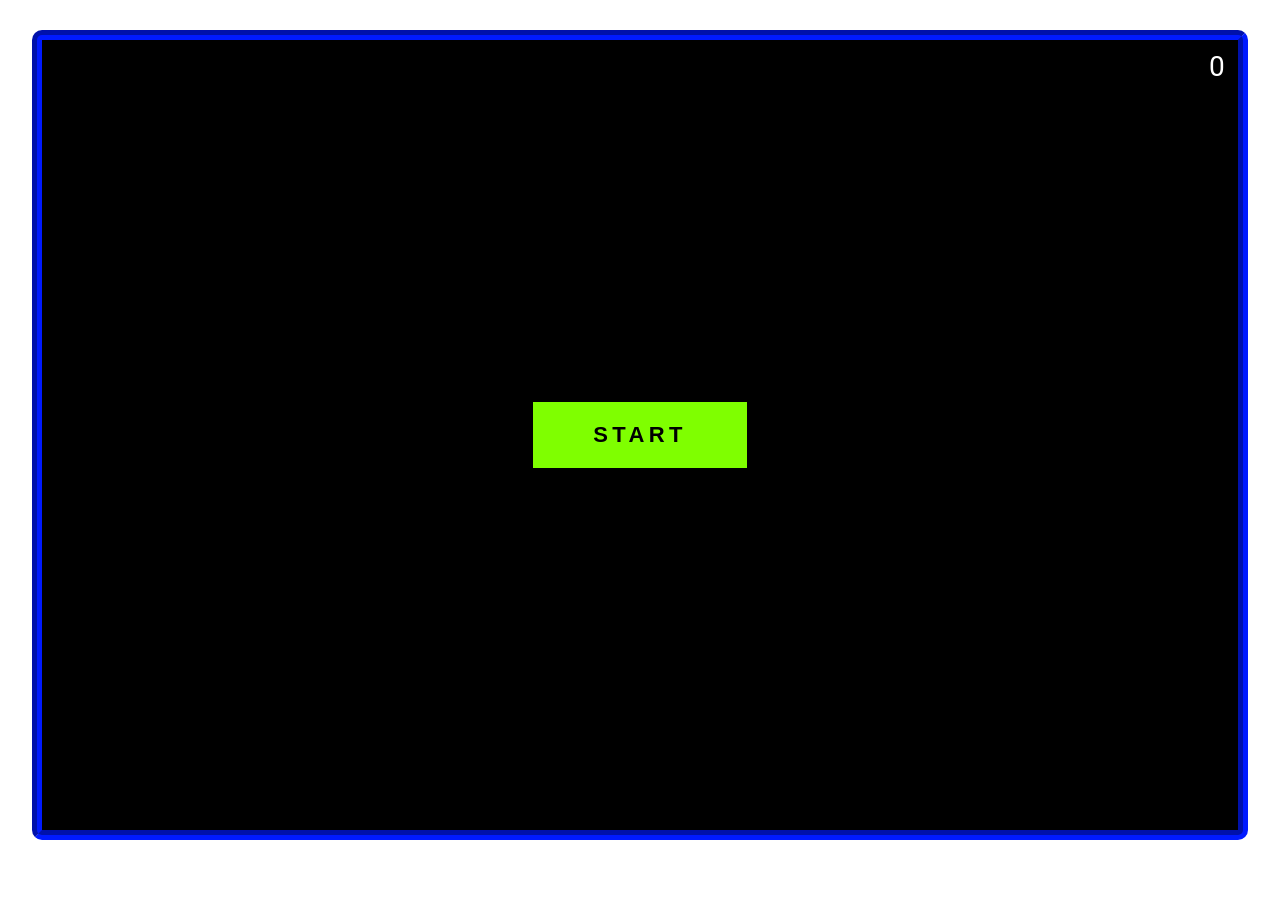
==== midterm/index.html @ 02acaff1 "started" ====
<!DOCTYPE html>
<html>

<head>
    <title>Snake Game</title>
    <meta charset="utf-8" />
    <link rel="preconnect" href="https://fonts.gstatic.com" />
    <link href="https://fonts.googleapis.com/css2?family=Roboto&display=swap" rel="stylesheet" />
    <link rel="stylesheet" type="text/css" href="styles/snake.css" />
    <script src="js/bird.js"></script>
    <script src="js/target.js"></script>
    <script src="js/snake.js"></script>
    <script src="js/grid.js"></script>
    <script src="js/game.js"></script>

</head>

<body>
    <div id="parent">
        <button class="startButton">START</button>
    </div>
    <div id="score">0</div>
    </div>
</body>

</html>
---- midterm/styles/snake.css ----
* {
    margin: 0;
    padding: 0;
    box-sizing: border-box;
}

#parent {
    position: relative;
    width: 95vw;
    height: 90vh;
    min-height: 500px;
    margin: 30px auto 0 auto;
    background-color: black;
    border: 10px solid rgb(0, 26, 255);
    border-style: groove;
    border-radius: 10px;
    overflow: hidden;
    display: flex;
    align-items: center;
    justify-content: center;
}

.box {
    margin: 10px;
    width: 20px;
    min-height: 20px;
    padding: 1px;
    background: rgb(112, 184, 226);
    position: absolute;
    /* style */
    border: solid;
    border-width: 2px;
    border-color: yellow;
    left: 0px;
    top: 0px;
}

.target {
    position: absolute;
    width: 20px;
    height: 20px;
    background-color: blue;
    border: 2px solid red;
}

.bird {
    position: absolute;
    margin: 10px;
    width: 20px;
    min-height: 20px;
    padding: 4px;
    background-color: rgb(255, 170, 0);
    border: solid;
    border-width: 2px;
    border-color: rgb(0, 255, 4);
    border-radius: 25px;
}

#score {
    position: fixed;
    top: 40px;
    right: 40px;
    font-size: 28px;
    font-family: 'Roboto', sans-serif;
    color: white;
    padding: 10px 15px;
    z-index: 1000;
}

.startButton {
    position: relative;
    font-family: 'Orbitron', sans-serif;
    font-size: 22px;
    font-weight: 700;
    letter-spacing: 0.2em;
    text-transform: uppercase;
    color: black;
    background: chartreuse;
    border: none;
    padding: 20px 60px;
    cursor: pointer;

}
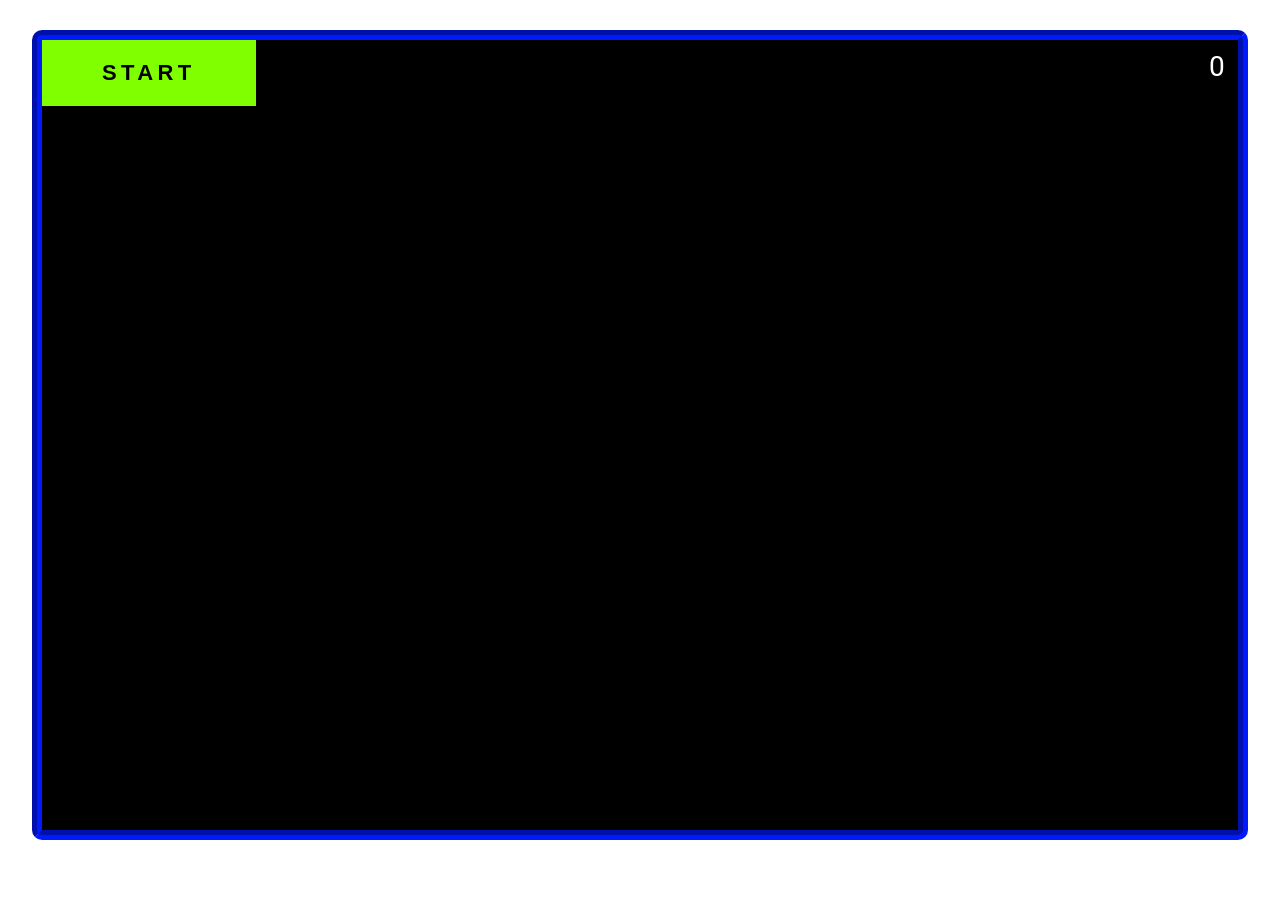
==== commit d6fc8e50: "Added instructions page" ====
--- a/midterm/index.html
+++ b/midterm/index.html
@@ -18,6 +18,22 @@
 <body>
     <div id="parent">
         <button class="startButton">START</button>
+        <div id="instructions" style="display:none;">
+            <h2>GAME INSTRUCTIONS</h2>
+            <br>
+            <p>Grow the snake as much as possible.</p>
+            <br>
+            <p>Use ➝ to go right</p>
+            <p>Use ← to go left</p>
+            <p>Use ↑ to go up</p>
+            <p>Use ↓ to go down</p>
+            <br>
+            <p>Do NOT hit the corners, as you will lose.</p>
+            <p>Avoid the green and orange birds, as you will lose a point.</p>
+            <br>
+            <p>Press PLAY to start!</p>
+            <button id="playButton">PLAY</button>
+        </div>
     </div>
     <div id="score">0</div>
     </div>
--- a/midterm/styles/snake.css
+++ b/midterm/styles/snake.css
@@ -15,45 +15,51 @@
     border-style: groove;
     border-radius: 10px;
     overflow: hidden;
-    display: flex;
+    /* display: flex;
     align-items: center;
-    justify-content: center;
+    justify-content: center; */
 }
 
 .box {
-    margin: 10px;
+    position: absolute;
     width: 20px;
     min-height: 20px;
-    padding: 1px;
+    margin: 0;
+    padding: 0;
     background: rgb(112, 184, 226);
-    position: absolute;
+    border: 2px solid yellow;
+
     /* style */
-    border: solid;
+    /* border: solid;
     border-width: 2px;
     border-color: yellow;
     left: 0px;
-    top: 0px;
+    top: 0px; */
 }
 
 .target {
     position: absolute;
     width: 20px;
     height: 20px;
+    margin: 0;
+    padding: 0;
     background-color: blue;
     border: 2px solid red;
 }
 
 .bird {
     position: absolute;
-    margin: 10px;
     width: 20px;
     min-height: 20px;
-    padding: 4px;
+    margin: 0;
+    padding: 0;
     background-color: rgb(255, 170, 0);
-    border: solid;
+    border: 2px solid rgb(0, 255, 4);
+    border-radius: 50%;
+    /* border: solid;
     border-width: 2px;
     border-color: rgb(0, 255, 4);
-    border-radius: 25px;
+    border-radius: 25px; */
 }
 
 #score {
@@ -69,6 +75,9 @@
 
 .startButton {
     position: relative;
+    /* top: 50%;
+    left: 50%;
+    transform: translate(-50%, -50%); */
     font-family: 'Orbitron', sans-serif;
     font-size: 22px;
     font-weight: 700;
@@ -80,4 +89,30 @@
     padding: 20px 60px;
     cursor: pointer;
 
+}
+
+/*Instructions page*/
+#instructions {
+    position: absolute;
+    top: 50%;
+    left: 50%;
+    transform: translate(-50%, -50%);
+
+    background: black;
+    color: white;
+    padding: 40px;
+    border: 3px solid rgb(255, 0, 251);
+    text-align: center;
+    font-family: 'Roboto', sans-serif;
+    z-index: 2000;
+}
+
+#instructions button {
+    margin-top: 20px;
+    padding: 10px 30px;
+    font-size: 18px;
+    cursor: pointer;
+    background-color: rgb(255, 0, 251);
+    border: none;
+    color: white;
 }
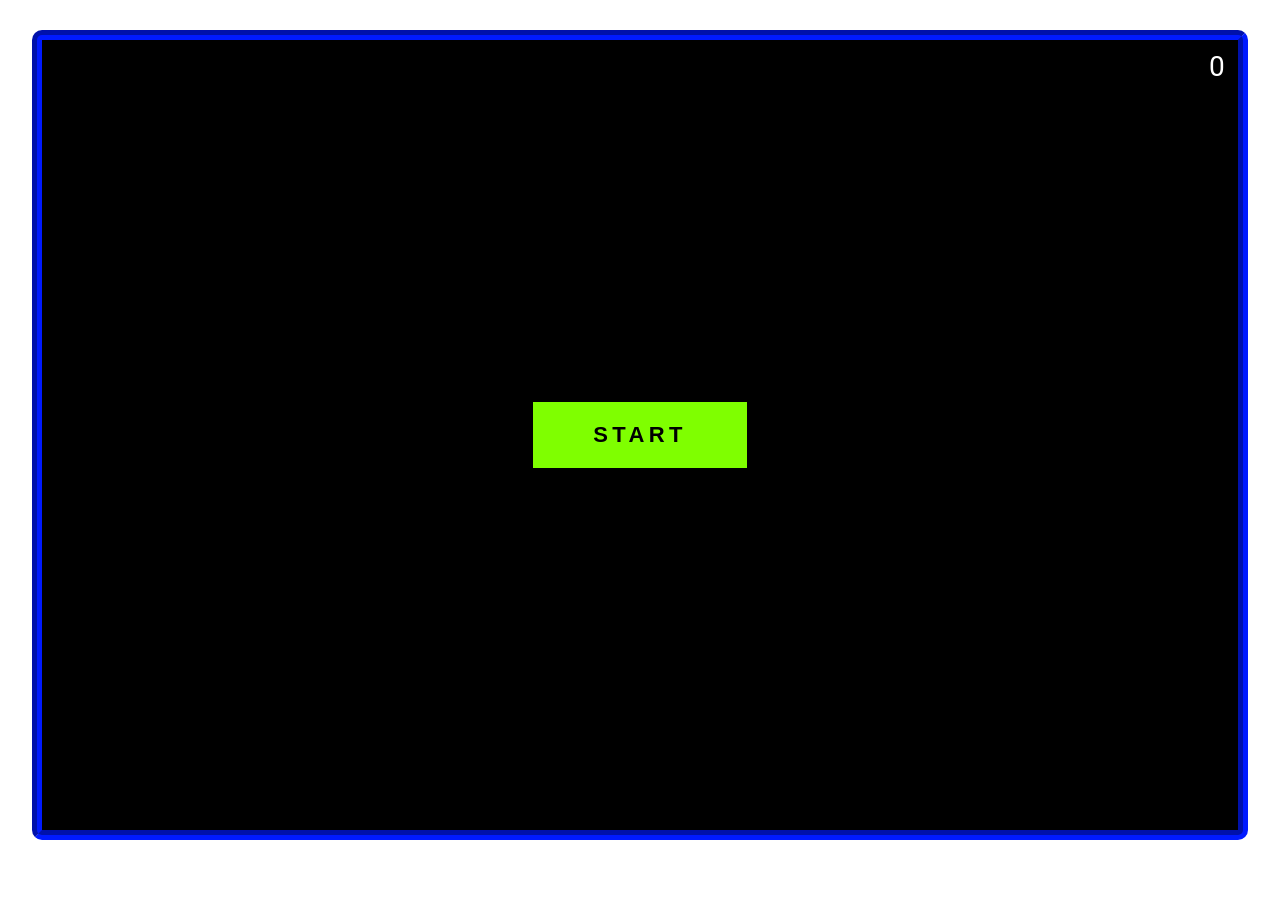
==== commit c5c14458: "some changes was able to put the start button right back in the middle" ====
--- a/midterm/index.html
+++ b/midterm/index.html
@@ -18,24 +18,34 @@
 <body>
     <div id="parent">
         <button class="startButton">START</button>
-        <div id="instructions" style="display:none;">
-            <h2>GAME INSTRUCTIONS</h2>
-            <br>
-            <p>Grow the snake as much as possible.</p>
-            <br>
-            <p>Use ➝ to go right</p>
-            <p>Use ← to go left</p>
-            <p>Use ↑ to go up</p>
-            <p>Use ↓ to go down</p>
-            <br>
-            <p>Do NOT hit the corners, as you will lose.</p>
-            <p>Avoid the green and orange birds, as you will lose a point.</p>
-            <br>
-            <p>Press PLAY to start!</p>
-            <button id="playButton">PLAY</button>
-        </div>
     </div>
+
     <div id="score">0</div>
+
+    <div id="instructions" style="display:none;">
+        <h2>GAME INSTRUCTIONS</h2>
+        <br>
+        <p>Grow the snake as much as possible.</p>
+        <br>
+        <p>Use ➝ to go right</p>
+        <p>Use ← to go left</p>
+        <p>Use ↑ to go up</p>
+        <p>Use ↓ to go down</p>
+        <br>
+        <p>Do NOT hit the corners, as you will lose.</p>
+        <p>Avoid the green and orange birds, as you will lose a point.</p>
+        <br>
+        <p>Press PLAY to start!</p>
+        <button id="playButton">PLAY</button>
+    </div>
+
+    <div id="gameOver" style="display:none;">
+        <h1>Game Over!</h1>
+        <br>
+        <p>We told you not to touch the corners!</p>
+        <br>
+        <p>To play again, hit restart.</p>
+        <button id="restartButton">RESTART</button>
     </div>
 </body>
 
--- a/midterm/styles/snake.css
+++ b/midterm/styles/snake.css
@@ -15,9 +15,9 @@
     border-style: groove;
     border-radius: 10px;
     overflow: hidden;
-    /* display: flex;
+    display: flex;
     align-items: center;
-    justify-content: center; */
+    justify-content: center;
 }
 
 .box {
@@ -28,13 +28,6 @@
     padding: 0;
     background: rgb(112, 184, 226);
     border: 2px solid yellow;
-
-    /* style */
-    /* border: solid;
-    border-width: 2px;
-    border-color: yellow;
-    left: 0px;
-    top: 0px; */
 }
 
 .target {
@@ -56,10 +49,6 @@
     background-color: rgb(255, 170, 0);
     border: 2px solid rgb(0, 255, 4);
     border-radius: 50%;
-    /* border: solid;
-    border-width: 2px;
-    border-color: rgb(0, 255, 4);
-    border-radius: 25px; */
 }
 
 #score {
@@ -91,13 +80,15 @@
 
 }
 
-/*Instructions page*/
-#instructions {
+/*Instructions & Losing page*/
+#instructions,
+#gameOver {
     position: absolute;
     top: 50%;
     left: 50%;
     transform: translate(-50%, -50%);
-
+    display: flex;
+    flex-direction: column;
     background: black;
     color: white;
     padding: 40px;
@@ -107,7 +98,8 @@
     z-index: 2000;
 }
 
-#instructions button {
+#instructions button,
+#gameOver button {
     margin-top: 20px;
     padding: 10px 30px;
     font-size: 18px;
